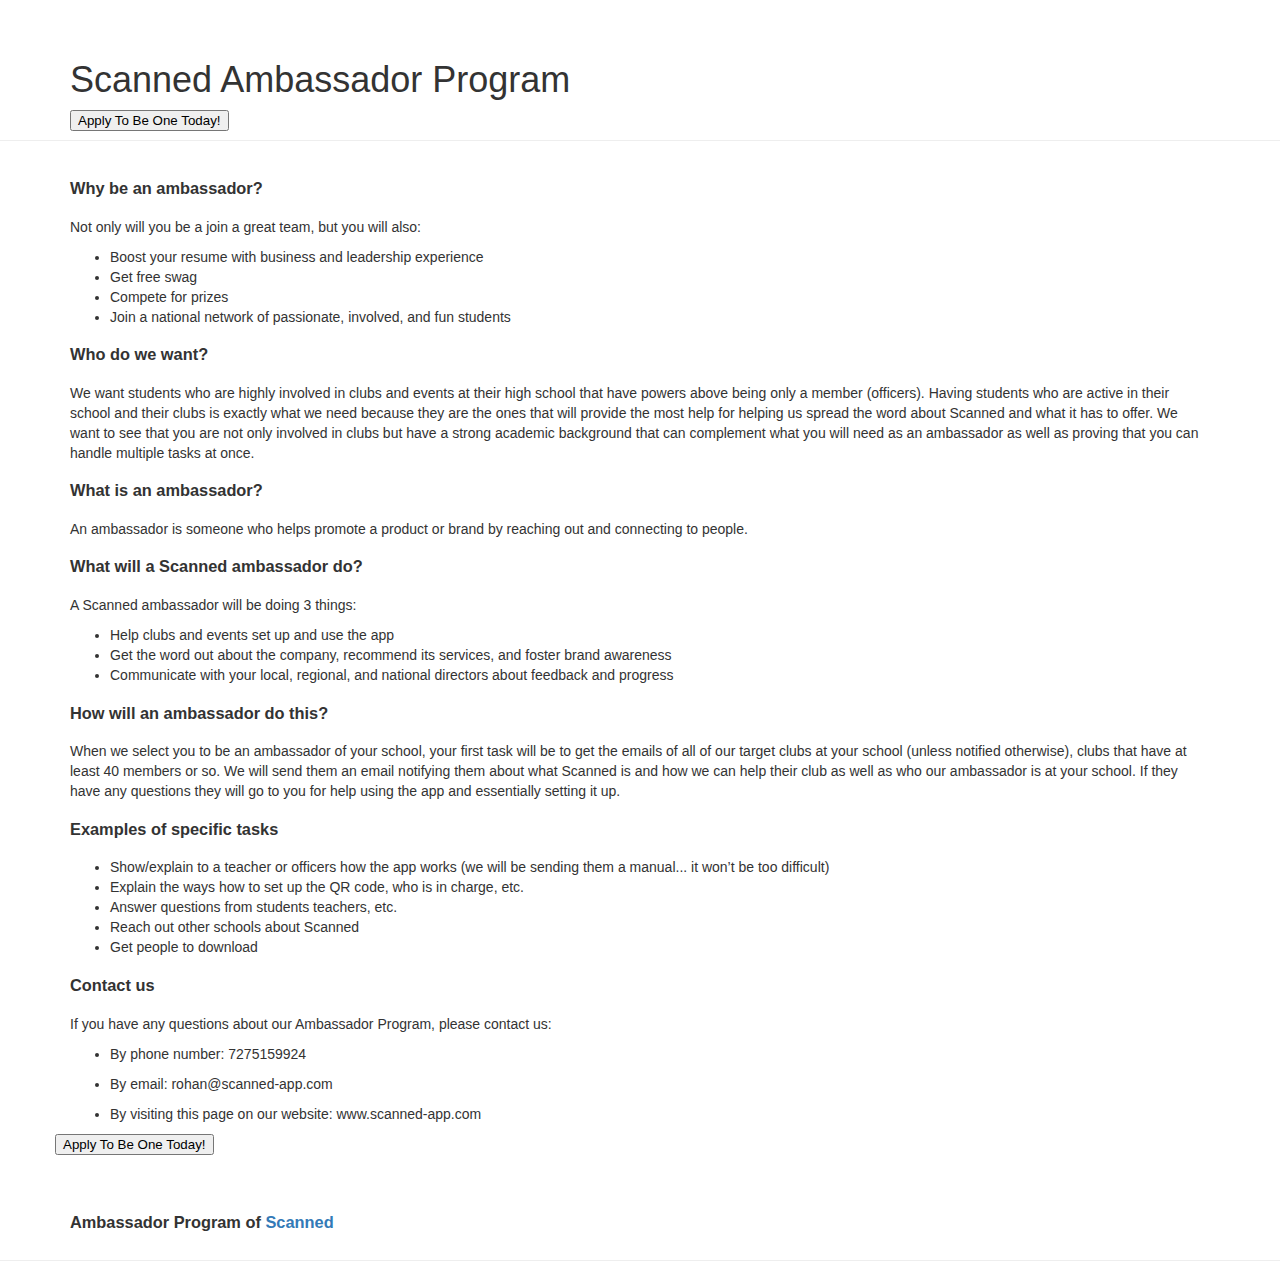
==== ambassador.html @ 806fdbc0 "Added ambassdor page and links" ====
<!doctype html>
<html>
  <head>
    <title>Scanned Ambassador</title>

    <meta name="robots" content="noindex" />
    <meta charset="utf-8" />
    <meta name="viewport" content="width=device-width, initial-scale=1.0" />

    <link rel="icon" type="image/png" href="images/logo.png">

    <style type="text/css" media="screen">
      html {
        font-family:sans-serif;
        -ms-text-size-adjust:100%;
        -webkit-text-size-adjust:100%}
      body {
        margin:0
      }
      a {
        background-color:transparent
      }
      h1 {
        font-size:2em;
        margin:.67em 0
      }
      * {
        -webkit-box-sizing:border-box;
        -moz-box-sizing:border-box;
        box-sizing:border-box
      }
      :after , :before {
        -webkit-box-sizing:border-box;
        -moz-box-sizing:
        border-box;box-sizing:border-box
        }
        html{font-size:10px}body{font-family:"Helvetica Neue",Helvetica,Arial,sans-serif;font-size:14px;line-height:1.42857143;color:#333;background-color:#fff}a{color:#337ab7;text-decoration:none}h1,h2{font-family:inherit;font-weight:500;line-height:1.1;color:inherit}h1,h2{margin-top:20px;margin-bottom:10px}h1{font-size:36px}h2{font-size:30px}p{margin:0 0 10px}.page-header{padding-bottom:9px;margin:40px 0 20px;border-bottom:1px solid #eee}ul{margin-top:0;margin-bottom:10px}.container{margin-right:auto;margin-left:auto;padding-left:15px;padding-right:15px}@media (min-width:768px){.container{width:750px}}@media (min-width:992px){.container{width:970px}}@media (min-width:1200px){.container{width:1170px}}.row{margin-left:-15px;margin-right:-15px}.col-md-12{position:relative;min-height:1px;padding-left:15px;padding-right:15px}@media (min-width:992px){.col-md-12{float:left}.col-md-12{width:100%}}.nav{margin-bottom:0;padding-left:0;list-style:none}.nav>li{position:relative;display:block}.nav>li>a{position:relative;display:block;padding:10px 15px}.nav-tabs{border-bottom:1px solid #ddd}.nav-tabs>li{float:left;margin-bottom:-1px}.nav-tabs>li>a{margin-right:2px;line-height:1.42857143;border:1px solid transparent;border-radius:4px 4px 0 0}.nav-tabs>li.active>a{color:#555;background-color:#fff;border:1px solid #ddd;border-bottom-color:transparent}.tab-content>.tab-pane{display:none}.tab-content>.active{display:block}.container:after,.container:before,.nav:after,.nav:before,.row:after,.row:before{content:" ";display:table}.container:after,.nav:after,.row:after{clear:both}@-ms-viewport{width:device-width}.live-pages{background:#454954}.live-pages .page-header{margin:0;padding:40px 0;border-bottom:1px solid #eee;background:#fff}.live-pages .page-header h1{font-size:25px;line-height:35px;margin:0}.live-pages .page-agreement{padding:30px 0;background:#f4f9fd;background:-moz-linear-gradient(top,#f4f9fd 0,#fff 100%);background:-webkit-gradient(linear,left top,left bottom,color-stop(0,#f4f9fd),color-stop(100%,#fff));background:-webkit-linear-gradient(top,#f4f9fd 0,#fff 100%);background:-o-linear-gradient(top,#f4f9fd 0,#fff 100%);background:-ms-linear-gradient(top,#f4f9fd 0,#fff 100%);background:linear-gradient(to bottom,#f4f9fd 0,#fff 100%)}.live-pages .page-agreement .page-tabs .nav-tabs{border:0;margin:10px 0 30px 0}.live-pages .page-agreement .page-tabs .nav-tabs li a{border:1px solid #eee;border-radius:5px;background:#fff}.live-pages .page-agreement .page-tabs .nav-tabs li.active a{background:#0053a7;color:#fff}.live-pages .page-agreement .tab-content{font-size:18px;line-height:28px}.live-pages .page-agreement .tab-content h1{font-size:30px;margin:0 0 30px 0}.live-pages .page-agreement .tab-content h2{font-size:24px;margin:0 0 30px 0}.live-pages .page-agreement .tab-content p{margin:0 0 30px 0;color:#333}.live-pages .page-agreement .tab-content ul{margin:0 0 30px 0}
    </style>
  </head>
  <body>
    <div id="wrap">
    <div class="page-header">
        <div class="container">
            <div class="row">
                <div class="col-md-12">
                    <h1>
                       Scanned Ambassador Program
                    </h1>
                    <a href="https://docs.google.com/forms/d/e/1FAIpQLSc3r2Bmd7eh91i3yyeJyqKNB7YbolK6bVV8zx64HtNCH5kvOw/viewform?c=0&w=1" target="_blank">
                      <button>Apply To Be One Today!</button>
                    </a>
                </div>
            </div>
        </div>
    </div>

    <div class="page-agreement">
      <div class="container">
        <div class="row">
          <div class="col-md-12">
            <div class="tab-content">
              <h3>Why be an ambassador?</h2>
              <p>Not only will you be a join a great team, but you will also:</p>
              <ul>
                <li>Boost your resume with business and leadership experience</li>
                <li>Get free swag</li>
                <li>Compete for prizes</li>
                <li>Join a national network of passionate, involved, and fun students</li>
              </ul>
              <h3>Who do we want?</h2>
              <p>We want students who are highly involved in clubs and events at their high school that have powers above being only a member (officers). Having students who are active in their school and their clubs is exactly what we need because they are the ones that will provide the most help for helping us spread the word about Scanned and what it has to offer. We want to see that you are not only involved in clubs but have a strong academic background that can complement what you will need as an ambassador as well as proving that you can handle multiple tasks at once.</p>
              <h3>What is an ambassador?</h3>
              <p>An ambassador is someone who helps promote a product or brand by reaching out and connecting to people.</p>
              <h3>What will a Scanned ambassador do?</h3>
                <p>A Scanned ambassador will be doing 3 things:
                <ul>
                  <li>Help clubs and events set up and use the app</li>
                  <li>Get the word out about the company, recommend its services, and foster brand awareness</li>
                  <li>Communicate with your local, regional, and national directors about feedback and progress</li>
                </ul>
              </p>
              <h3>How will an ambassador do this?</h3>
              <p>When we select you to be an ambassador of your school, your first task will be to get the emails of all of our target clubs at your school (unless notified otherwise), clubs that have at least 40 members or so. We will send them an email notifying them about what Scanned is and how we can help their club as well as who our ambassador is at your school. If they have any questions they will go to you for help using the app and essentially setting it up. </p>
              <h3>Examples of specific tasks</h3>
              <ul>
                <li>Show/explain to a teacher or officers how the app works (we will be sending them a manual... it won’t be too difficult)</li>
                <li>Explain the ways how to set up the QR code, who is in charge, etc.</li>
                <li>Answer questions from students teachers, etc.</li>
                <li>Reach out other schools about Scanned</li>
                <li>Get people to download</li>
              </ul>
              <h3>Contact us</h3>
              <p>If you have any questions about our Ambassador Program, please contact us:</p>
              <ul>
                <li>
                  <p>By phone number: 7275159924</p>
                </li>
                <li>
                  <p>By email: rohan@scanned-app.com</p>
                </li>
                <li>
                  <p>By visiting this page on our website: www.scanned-app.com</p>
                </li>
              </ul>
            </div>
          </div>
          <a href="https://docs.google.com/forms/d/e/1FAIpQLSc3r2Bmd7eh91i3yyeJyqKNB7YbolK6bVV8zx64HtNCH5kvOw/viewform?c=0&w=1" target="_blank">
            <button>Apply To Be One Today!</button>
          </a>
        </div>
      </div>
    </div>
    <div class="page-header">
        <div class="container">
            <div class="row">
                <div class="col-md-12">
                    <h3>
                       Ambassador Program of <a href="index.html">Scanned</a>
                    </h3>
                </div>
            </div>
        </div>
    </div>
  </div>
  </body>
</html>
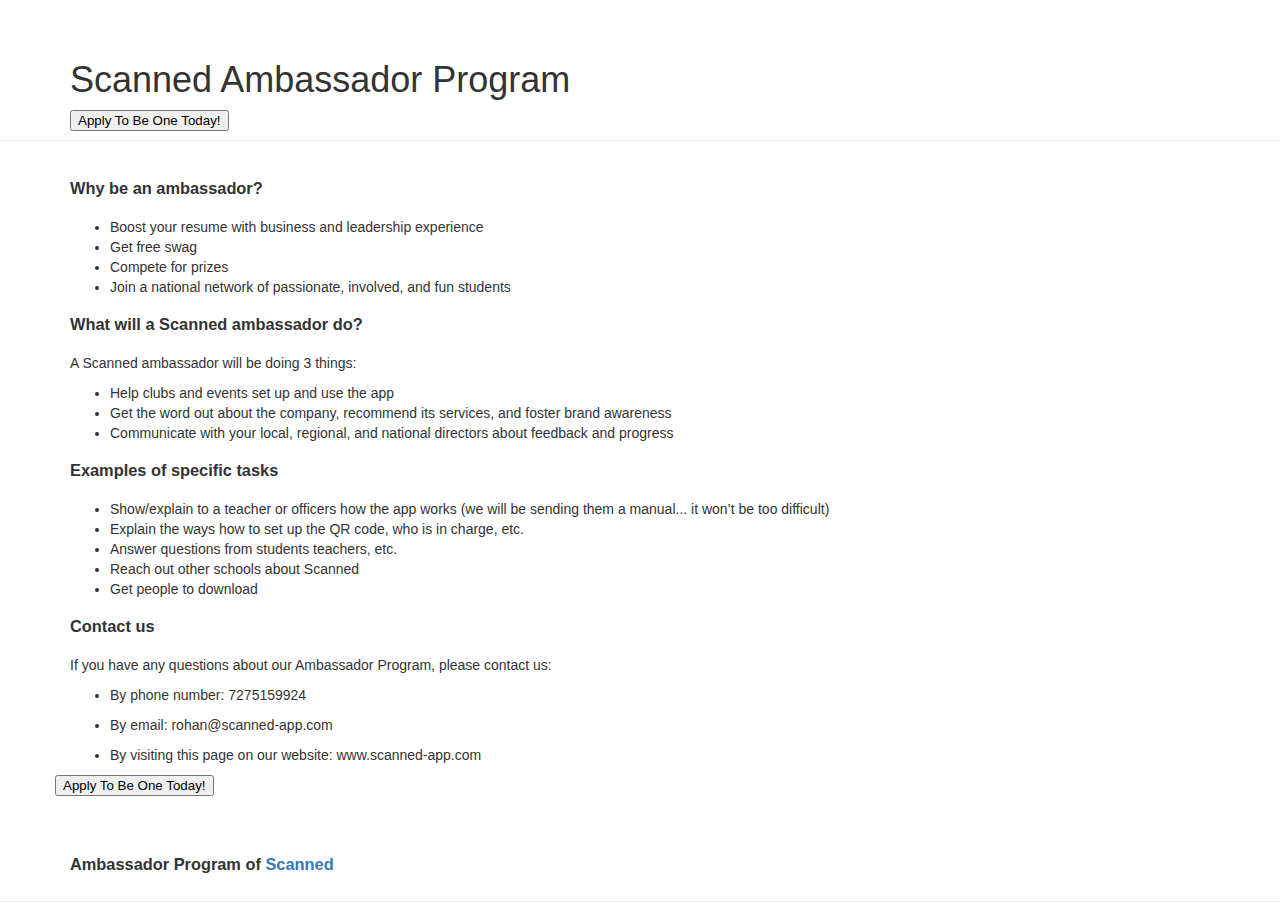
==== commit b29f0ce3: "Added app links, changed ambassador page, lengthened the testimonial cycle" ====
--- a/ambassador.html
+++ b/ambassador.html
@@ -60,17 +60,16 @@
           <div class="col-md-12">
             <div class="tab-content">
               <h3>Why be an ambassador?</h2>
-              <p>Not only will you be a join a great team, but you will also:</p>
               <ul>
                 <li>Boost your resume with business and leadership experience</li>
                 <li>Get free swag</li>
                 <li>Compete for prizes</li>
                 <li>Join a national network of passionate, involved, and fun students</li>
               </ul>
-              <h3>Who do we want?</h2>
+              <!--<h3>Who do we want?</h2>
               <p>We want students who are highly involved in clubs and events at their high school that have powers above being only a member (officers). Having students who are active in their school and their clubs is exactly what we need because they are the ones that will provide the most help for helping us spread the word about Scanned and what it has to offer. We want to see that you are not only involved in clubs but have a strong academic background that can complement what you will need as an ambassador as well as proving that you can handle multiple tasks at once.</p>
               <h3>What is an ambassador?</h3>
-              <p>An ambassador is someone who helps promote a product or brand by reaching out and connecting to people.</p>
+              <p>An ambassador is someone who helps promote a product or brand by reaching out and connecting to people.</p>-->
               <h3>What will a Scanned ambassador do?</h3>
                 <p>A Scanned ambassador will be doing 3 things:
                 <ul>
@@ -79,8 +78,8 @@
                   <li>Communicate with your local, regional, and national directors about feedback and progress</li>
                 </ul>
               </p>
-              <h3>How will an ambassador do this?</h3>
-              <p>When we select you to be an ambassador of your school, your first task will be to get the emails of all of our target clubs at your school (unless notified otherwise), clubs that have at least 40 members or so. We will send them an email notifying them about what Scanned is and how we can help their club as well as who our ambassador is at your school. If they have any questions they will go to you for help using the app and essentially setting it up. </p>
+              <!--<h3>How will an ambassador do this?</h3>
+              <p>When we select you to be an ambassador of your school, your first task will be to get the emails of all of our target clubs at your school (unless notified otherwise), clubs that have at least 40 members or so. We will send them an email notifying them about what Scanned is and how we can help their club as well as who our ambassador is at your school. If they have any questions they will go to you for help using the app and essentially setting it up. </p>-->
               <h3>Examples of specific tasks</h3>
               <ul>
                 <li>Show/explain to a teacher or officers how the app works (we will be sending them a manual... it won’t be too difficult)</li>
